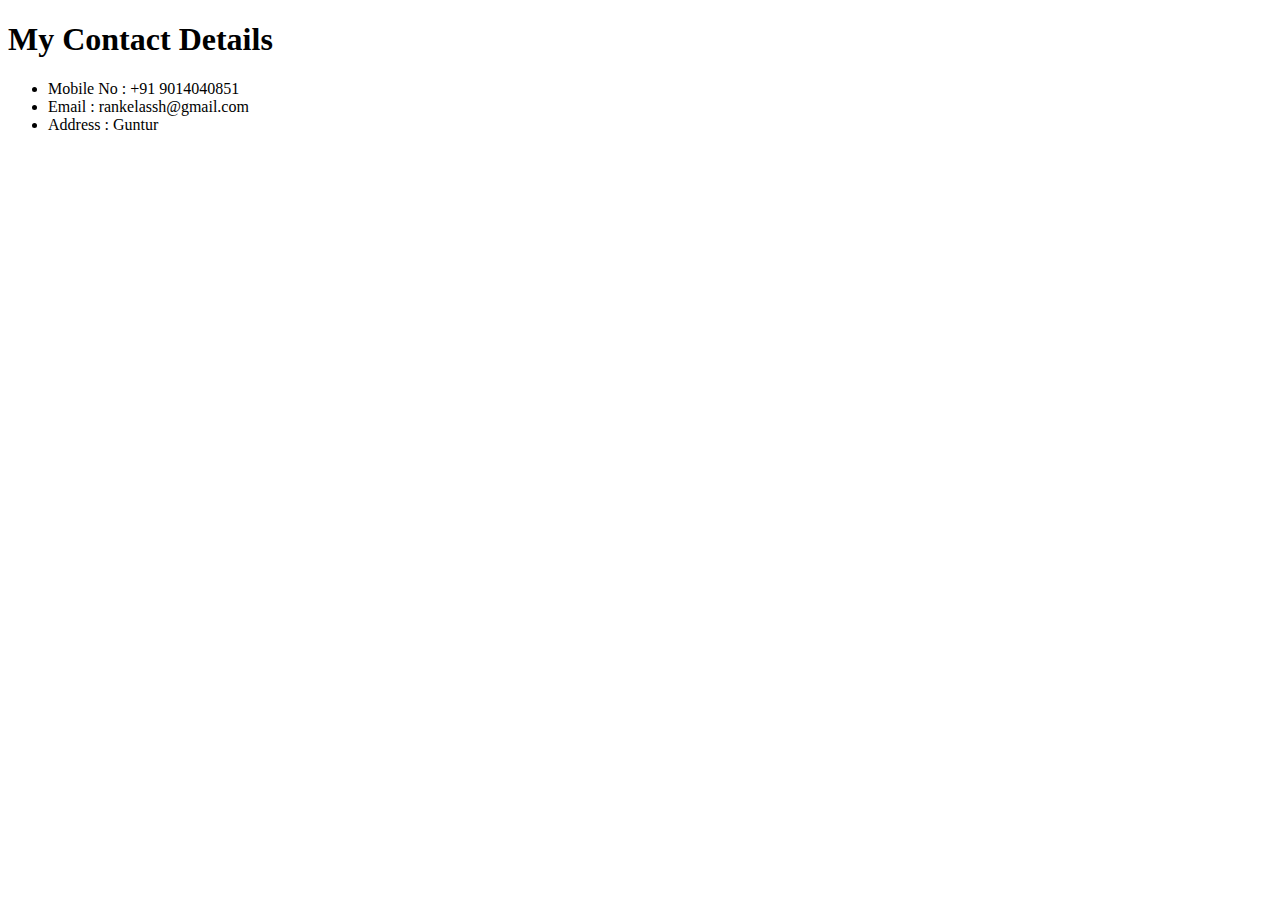
==== contact_details.html @ 3bcf8ed8 "uploaded files" ====
<!DOCTYPE html>
<html lang="en">
    <head>
        <meta charset="UTF-8">
        <meta http-equiv="X-UA-Compatible" content="IE=edge">
        <meta name="viewport" content="width=device-width, initial-scale=1.0">
        <title>Document</title>
    </head>
    <body>
        <h1>My Contact Details</h1>
        <ul>
            <li>Mobile No : +91 9014040851</li>
            <li>Email : rankelassh@gmail.com</li>
            <li>Address : Guntur</li>
        </ul>
    </body>
</html>
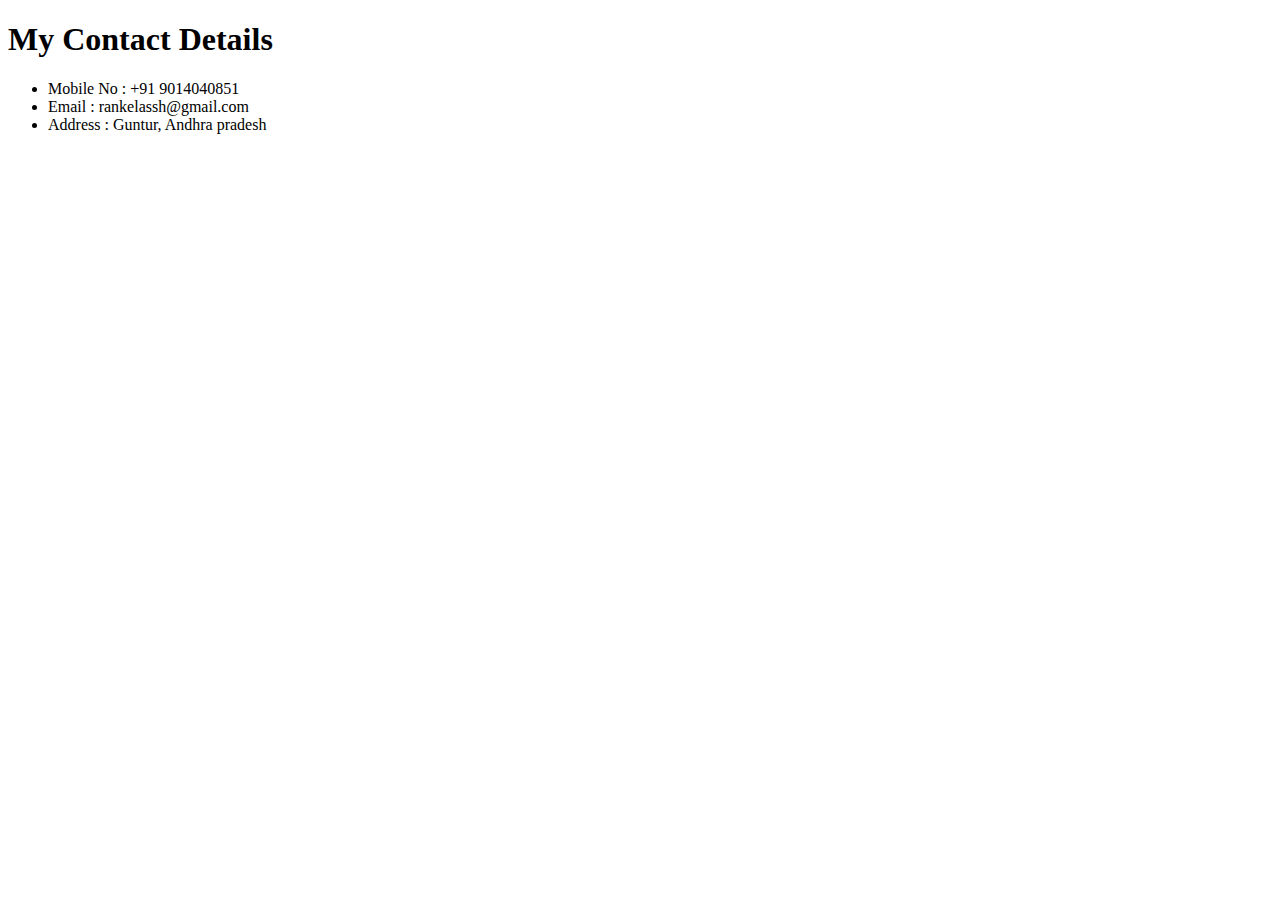
==== commit a1621d7c: "changed address" ====
--- a/contact_details.html
+++ b/contact_details.html
@@ -11,7 +11,7 @@
         <ul>
             <li>Mobile No : +91 9014040851</li>
             <li>Email : rankelassh@gmail.com</li>
-            <li>Address : Guntur</li>
+            <li>Address : Guntur, Andhra pradesh</li>
         </ul>
     </body>
 </html>